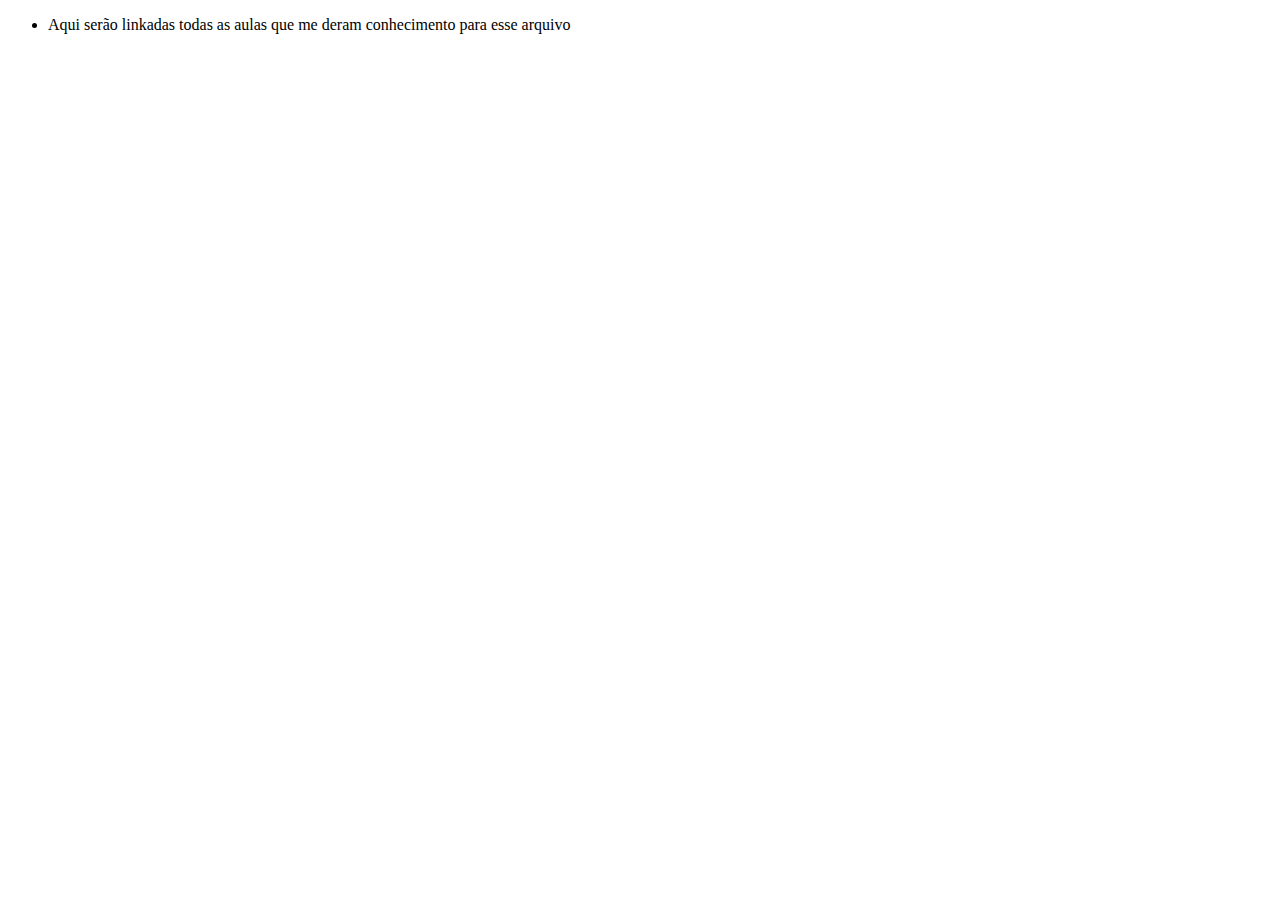
==== index.html @ ebe11ff3 "adicionado pagina principal e sua folha de estilo" ====
<!DOCTYPE html>
<html lang="pt-br">
<head>
    <meta charset="UTF-8">
    <meta http-equiv="X-UA-Compatible" content="IE=edge">
    <meta name="viewport" content="width=device-width, initial-scale=1.0">
    <title>Guia Estelar de CSS</title>
</head>
<body>
    <ul>
        <li>Aqui serão linkadas todas as aulas que me deram conhecimento para esse arquivo</li>
    </ul>
</body>
</html>
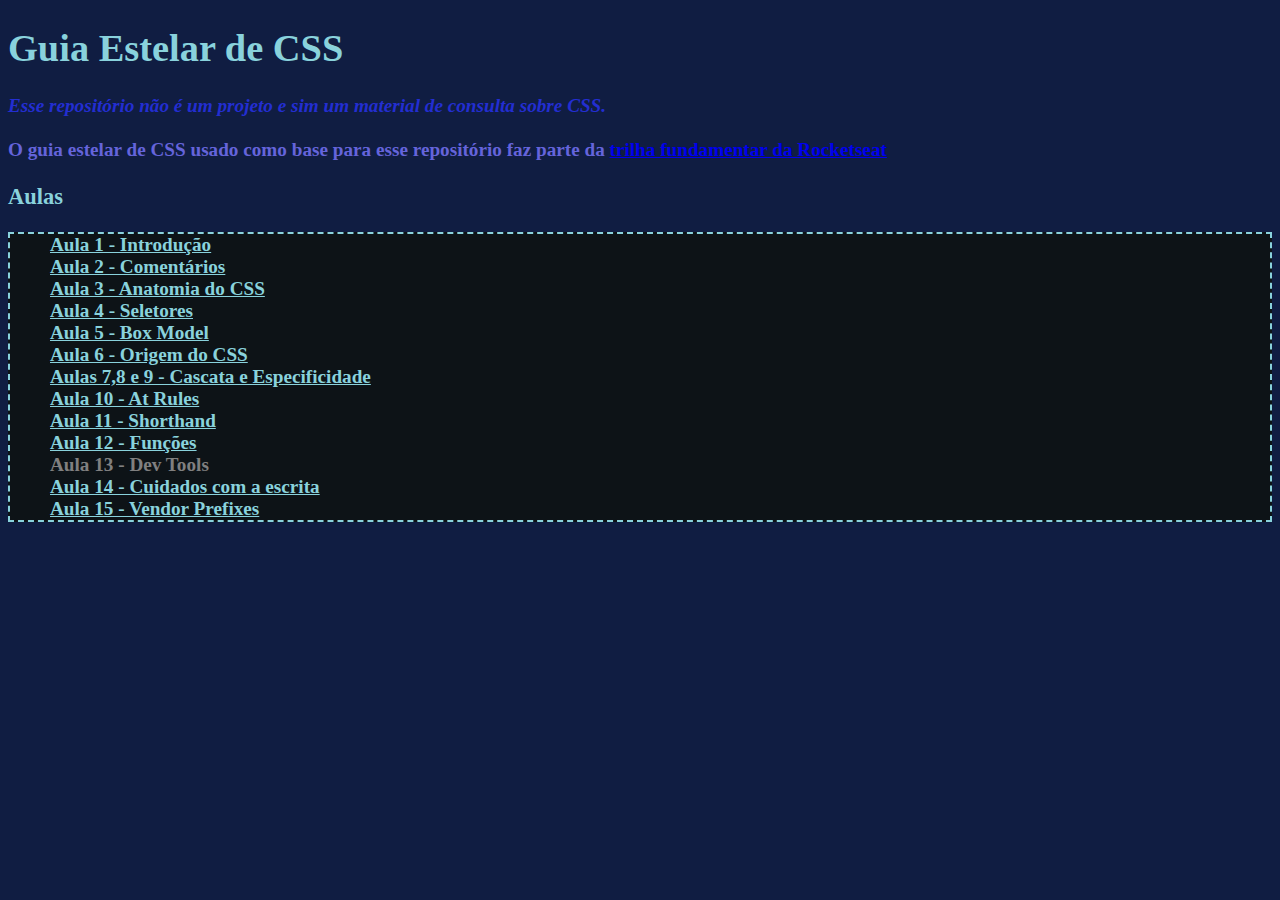
==== commit 8199bf91: "Indexador atualizado" ====
--- a/index.html
+++ b/index.html
@@ -4,11 +4,39 @@
     <meta charset="UTF-8">
     <meta http-equiv="X-UA-Compatible" content="IE=edge">
     <meta name="viewport" content="width=device-width, initial-scale=1.0">
+    <link rel="stylesheet" href="style.css">
     <title>Guia Estelar de CSS</title>
 </head>
 <body>
+    <h1>Guia Estelar de CSS</h1>
+   
+
+    <p> 
+        <em>
+            Esse repositório não é um projeto e sim um material 
+            de consulta sobre CSS.
+        </em><br><br>
+
+        O guia estelar de CSS usado como base para esse repositório faz parte da 
+        <a href="https://app.rocketseat.com.br/discover/trails/fundamentar">trilha fundamentar da Rocketseat</a>
+    </p> 
+    
+    <h3>Aulas</h3>
+    
     <ul>
-        <li>Aqui serão linkadas todas as aulas que me deram conhecimento para esse arquivo</li>
+        <li class="link-class"><a href="./aula01-introducao/index.html">Aula 1 - Introdução</a></li>
+        <li class="link-class"><a href="./aula02-comentarios/index.html">Aula 2 - Comentários</a></li>
+        <li class="link-class"><a href="./aula03-anatomia/index.html">Aula 3 - Anatomia do CSS</a></li>
+        <li class="link-class"><a href="./aula04-seletores/index.html">Aula 4 - Seletores</a></li>
+        <li class="link-class"><a href="./aula05-box-model/index.html">Aula 5 - Box Model</a></li>
+        <li class="link-class"><a href="./aula06-origem-css/index.html">Aula 6 - Origem do CSS</a></li>
+        <li class="link-class"><a href="./aula07-08-09-cascata-especificidade/index.html">Aulas 7,8 e 9 - Cascata e Especificidade</a></li>
+        <li class="link-class"><a href="./aula10-at-rules/index.html">Aula 10 - At Rules</a></li>
+        <li class="link-class"><a href="./aula11-shorhand/index.html">Aula 11 - Shorthand</a></li>
+        <li class="link-class"><a href="./aula12-funcoes/index.html">Aula 12 - Funções</a></li>
+        <li class="link-class">Aula 13 - Dev Tools</li>
+        <li class="link-class"><a href="./aula14-cuidados-com-a-escrita/index.html">Aula 14 - Cuidados com a escrita</a></li>
+        <li class="link-class"><a href="./aula15-vendor-prefixes/index.html">Aula 15 - Vendor Prefixes</a></li>
     </ul>
 </body>
 </html>--- a/style.css
+++ b/style.css
@@ -0,0 +1,25 @@
+
+body{
+    color:#6564DB;
+    font: bold 1.2em 'Times New Roman', Times, serif;
+    background-color: #101D42;
+}
+
+ul{
+    list-style-type: none;
+    background-color: #0D1317;
+    border: 2px dashed #89D2DC;
+}
+
+h1, h3, .link-class a{
+    color: #89D2DC;
+}
+
+p em{
+    color: #232ED1;
+}
+
+
+.link-class{
+    color: gray;
+}
